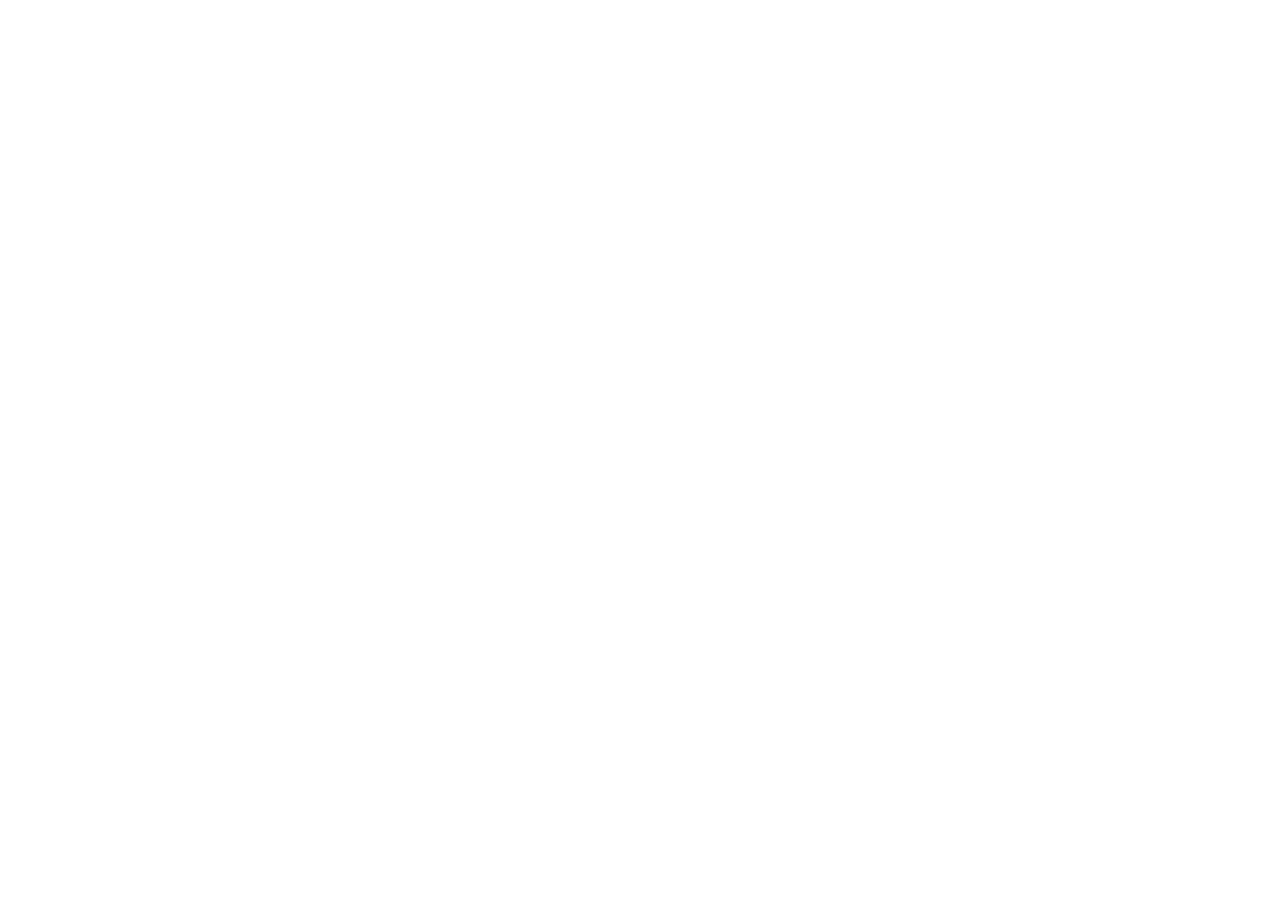
==== cursos.html @ e76bea1c "Criei o esqueleto da página de cursos da WW-RYM" ====
<!DOCTYPE html>
<html lang="pt-br">
<head>
    <meta charset="UTF-8">
    <meta name="viewport" content="width=device-width, initial-scale=1.0">
    <title>Cursos - Warrior's Wealth - RYM</title>
</head>
<body>
    
</body>
</html>
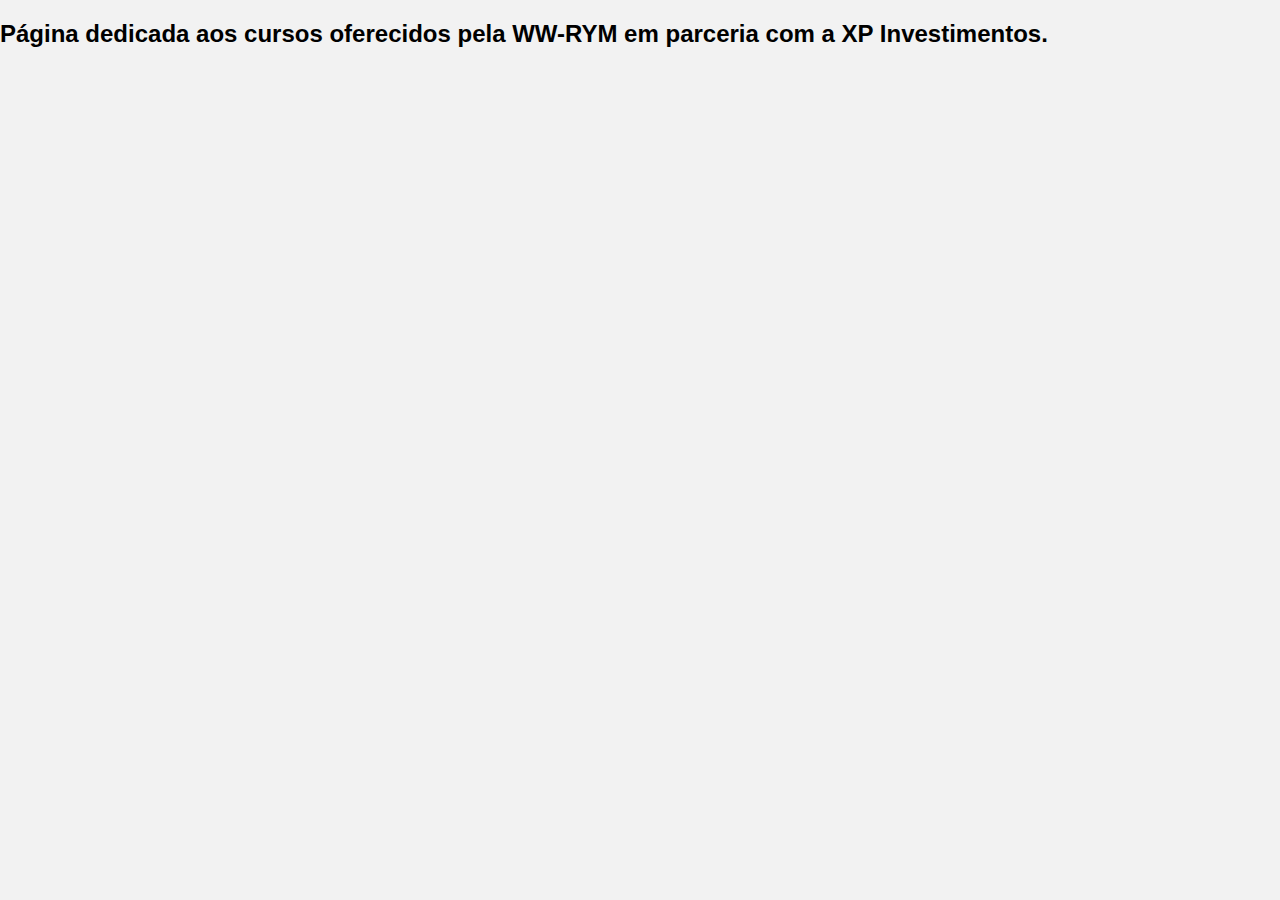
==== commit 908a3230: "Adicionei uma logo e editei algumas características do header" ====
--- a/cursos.html
+++ b/cursos.html
@@ -4,8 +4,9 @@
     <meta charset="UTF-8">
     <meta name="viewport" content="width=device-width, initial-scale=1.0">
     <title>Cursos - Warrior's Wealth - RYM</title>
+    <link rel="stylesheet" href="cursos.css">
 </head>
 <body>
-    
+    <h2>Página dedicada aos cursos oferecidos pela WW-RYM em parceria com a XP Investimentos.</h2>    
 </body>
 </html>--- a/cursos.css
+++ b/cursos.css
@@ -0,0 +1,117 @@
+/* Reset de estilos básicos para maior consistência */
+
+body {
+    margin: 0;
+    padding: 0;
+    
+    font-family: Arial, sans-serif;
+    background-color: #f2f2f2;
+}
+
+header {
+    background-color: #333;
+    color: #fff;
+    text-align: center;
+    padding: 2em 0;
+}
+
+header h1 {
+    font-size: 2em;
+}
+
+header p {
+    font-size: 1.2em;
+}
+
+nav {
+    background-color: #333;
+    color: #fff;
+    display: flex;
+    justify-content: center;
+}
+
+ul {
+    list-style: none;
+    display: flex;
+    gap: 20px;
+    margin: 0;
+    padding: 0;
+}
+
+li {
+    margin: 0;
+    padding: 0;
+}
+
+li a {
+    text-decoration: none;
+    color: #fff;
+    font-weight: bold;
+    transition: color 0.3s;
+}
+
+li a:hover {
+    color: #e5e5e5;
+}
+
+main {
+    display: flex;
+    flex-direction: column;
+    align-items: center;
+    padding: 2em;
+}
+
+.hero, .features {
+    background-color: #fff;
+    border-radius: 5px;
+    box-shadow: 0 2px 4px rgba(0, 0, 0, 0.1);
+    padding: 2em;
+    margin: 10px;
+    text-align: center;
+}
+
+.hero h2, .features h2 {
+    color: #333;
+    margin-bottom: 1em;
+}
+
+.btn {
+    display: inline-block;
+    padding: 10px 20px;
+    background-color: #333;
+    color: #fff;
+    text-decoration: none;
+    border-radius: 5px;
+    transition: background-color 0.3s;
+}
+
+.btn:hover {
+    background-color: #555;
+}
+
+.features {
+    display: flex;
+    flex-wrap: wrap;
+    justify-content: center;
+}
+
+.feature {
+    flex: 1;
+    margin: 10px;
+}
+
+.feature i {
+    font-size: 2em;
+    color: #333;
+}
+
+.feature h3 {
+    margin: 10px 0;
+}
+
+footer {
+    background-color: #333;
+    color: #fff;
+    text-align: center;
+    padding: 1em 0;
+}
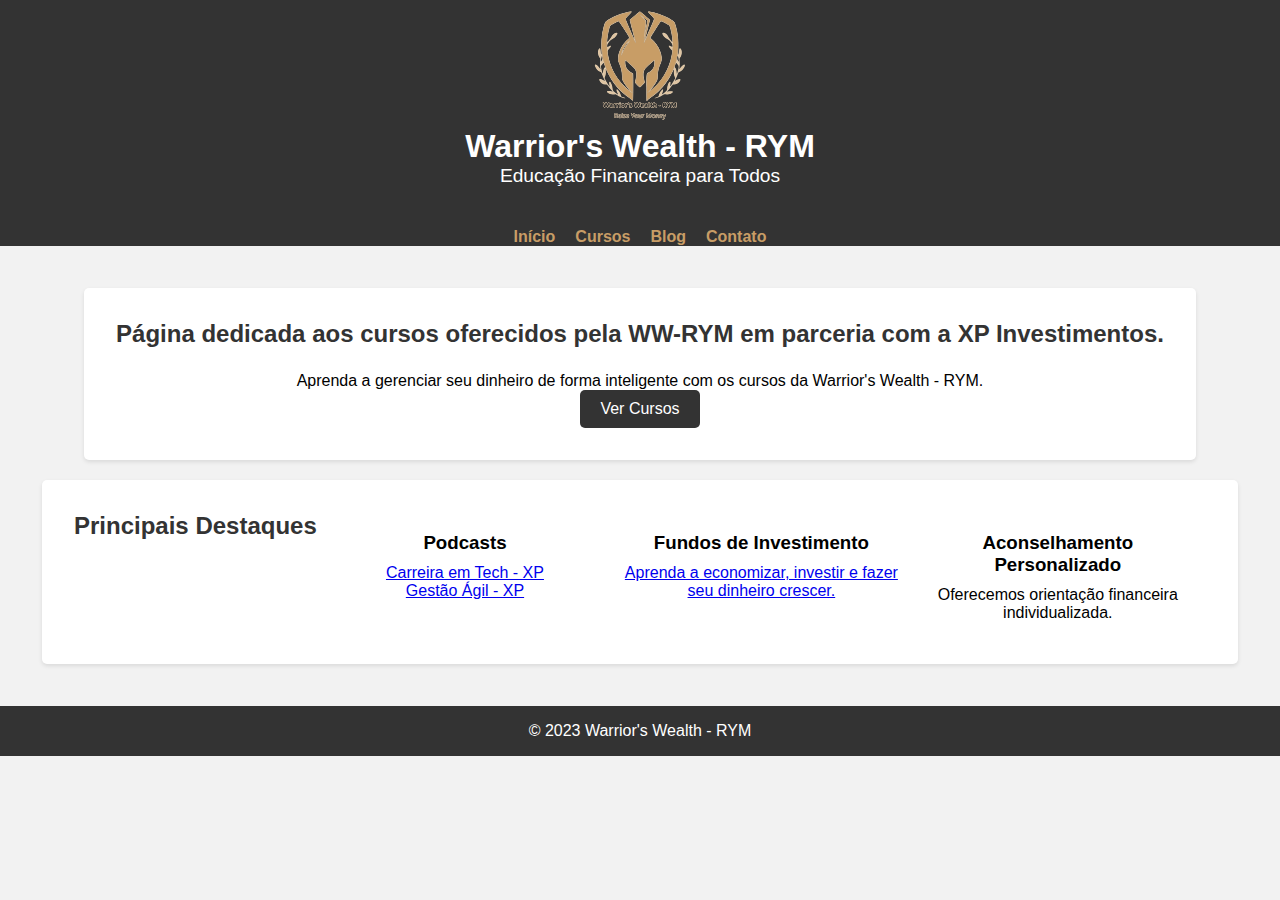
==== commit 78bf8756: "Mexi em mais algumas coisas na página principal e alterei outras na página de cursos." ====
--- a/cursos.html
+++ b/cursos.html
@@ -1,12 +1,60 @@
 <!DOCTYPE html>
-<html lang="pt-br">
+<html lang="en">
 <head>
     <meta charset="UTF-8">
     <meta name="viewport" content="width=device-width, initial-scale=1.0">
-    <title>Cursos - Warrior's Wealth - RYM</title>
-    <link rel="stylesheet" href="cursos.css">
+    <link rel="stylesheet" href="style.css">
+    <title>Warrior's Wealth - RYM</title>
 </head>
 <body>
-    <h2>Página dedicada aos cursos oferecidos pela WW-RYM em parceria com a XP Investimentos.</h2>    
+    <header>
+        <div class="logo">
+            <img src="logo_png_sf.svg" alt="Logo da Warrior">
+        </div>
+        <div class="warrior">
+            <h1>Warrior's Wealth - RYM</h1>
+            <p>Educação Financeira para Todos</p>
+        </div>
+    
+    <div class="nav">
+        <nav>
+            <ul>
+                <li><a href="index.html">Início</a></li>
+                <li><a href="cursos.html">Cursos</a></li>
+                <li><a href="#">Blog</a></li>
+                <li><a href="#">Contato</a></li>
+            </ul>
+        </nav>
+    </div>
+</header>
+    <main>
+        <section class="hero">
+            <h2>Página dedicada aos cursos oferecidos pela WW-RYM em parceria com a XP Investimentos.</h2>
+            <p>Aprenda a gerenciar seu dinheiro de forma inteligente com os cursos da Warrior's Wealth - RYM.</p>
+            <a href="#" class="btn">Ver Cursos</a>
+        </section>
+        <section class="features">
+            <h2>Principais Destaques</h2>
+            <div class="feature">
+                <i class="fas fa-graduation-cap"></i>
+                <h3>Podcasts</h3>
+                <p><a href="https://conteudo.xpeducacao.com.br/carreira-em-tech">Carreira em Tech - XP</a></p>
+                <p><a href="https://forms.xpeducacao.com.br/semana-arquiteto-de-software/?_ga=2.38085024.2020592440.1683029036-48ae777e-360c-4128-bb44-fc4adb2c5c63">Gestão Ágil - XP</a></p>
+            </div>
+            <div class="feature">
+                <i class="fas fa-dollar-sign"></i>
+                <h3>Fundos de Investimento</h3>
+                <p><a href="https://www.xpi.com.br/produtos/fundos-investimento/">Aprenda a economizar, investir e fazer seu dinheiro crescer.</a></p>
+            </div>
+            <div class="feature">
+                <i class="fas fa-user-tie"></i>
+                <h3>Aconselhamento Personalizado</h3>
+                <p>Oferecemos orientação financeira individualizada.</p>
+            </div>
+        </section>
+    </main>
+    <footer>
+        <p>&copy; 2023 Warrior's Wealth - RYM</p>
+    </footer>
 </body>
 </html>--- a/style.css
+++ b/style.css
@@ -0,0 +1,147 @@
+/* Reset de estilos básicos para maior consistência */
+body, h1, h2, p {
+    margin: 0;
+    padding: 0;
+}
+
+body {
+    font-family: Arial, sans-serif;
+    background-color: #f2f2f2;
+}
+
+header {
+    display: flex;
+    flex-direction: column;
+    justify-content: center;
+    align-items: center;
+    background-color: #333;
+    color: #fff;
+    text-align: center;
+}
+
+.warrior {
+    background-color: #333;
+    color: #fff;
+    text-align: center;
+    justify-content: center;
+    width: fit-content ;
+    height: 100px ;
+}
+
+.logo {
+    background-color: #333;
+    width: fit-content ;
+    height: fit-content ;
+}
+
+.logo img {
+    float: left;
+    
+    height: 8em;
+    width: 8em;
+}
+
+.nav li a {
+    color: #c89d66 ;
+}
+
+header h1 {
+    font-size: 2em;
+}
+
+header p {
+    font-size: 1.2em;
+}
+
+nav {
+    background-color: #333;
+    color: #fff;
+    display: flex;
+    justify-content: center;
+}
+
+ul {
+    list-style: none;
+    display: flex;
+    gap: 20px;
+    margin: 0;
+    padding: 0;
+}
+
+li {
+    margin: 0;
+    padding: 0;
+}
+
+li a {
+    text-decoration: none;
+    color: #fff;
+    font-weight: bold;
+    transition: color 0.3s;
+}
+
+li a:hover {
+    color: #e5e5e5;
+}
+
+main {
+    display: flex;
+    flex-direction: column;
+    align-items: center;
+    padding: 2em;
+}
+
+.hero, .features {
+    background-color: #fff;
+    border-radius: 5px;
+    box-shadow: 0 2px 4px rgba(0, 0, 0, 0.1);
+    padding: 2em;
+    margin: 10px;
+    text-align: center;
+}
+
+.hero h2, .features h2 {
+    color: #333;
+    margin-bottom: 1em;
+}
+
+.btn {
+    display: inline-block;
+    padding: 10px 20px;
+    background-color: #333;
+    color: #fff;
+    text-decoration: none;
+    border-radius: 5px;
+    transition: background-color 0.3s;
+}
+
+.btn:hover {
+    background-color: #555;
+}
+
+.features {
+    display: flex;
+    flex-wrap: wrap;
+    justify-content: center;
+}
+
+.feature {
+    flex: 1;
+    margin: 10px;
+}
+
+.feature i {
+    font-size: 2em;
+    color: #333;
+}
+
+.feature h3 {
+    margin: 10px 0;
+}
+
+footer {
+    background-color: #333;
+    color: #fff;
+    text-align: center;
+    padding: 1em 0;
+}
